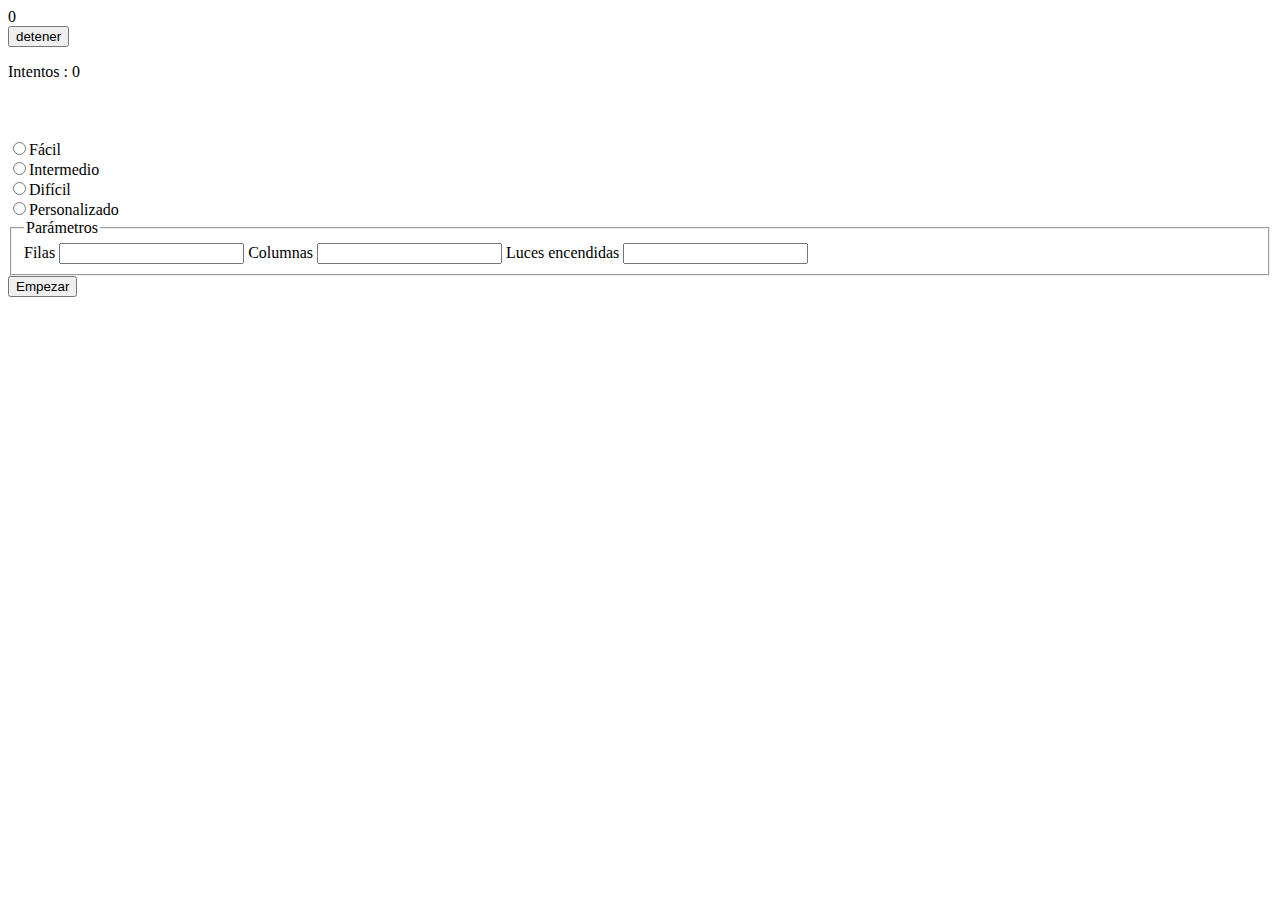
==== dificil.html @ 6159a4bb "main2" ====
<!DOCTYPE html>
<html lang="en">

<head>
    <meta charset="UTF-8">
    <meta http-equiv="X-UA-Compatible" content="IE=edge">
    <meta name="viewport" content="width=device-width, initial-scale=1.0">
    <title>Juego de luces</title>

    <!-- Link css -->
    <link rel="stylesheet" href="css/dificil.css">

</head>

<body>

    
<span id="cronometro">0</span>
<br>
<input type="button" id="boton1" value="detener">

<script>
    let reloj;
    reloj = setInterval(procesar, 1000);
    document.getElementById('boton1').addEventListener('click', presionBoton);

    function procesar() {
        let nro = parseInt(document.getElementById('cronometro').innerHTML);
        nro++;
        document.getElementById('cronometro').innerHTML = nro;
    }

    function presionBoton() {
        if (document.getElementById('boton1').value == 'detener') {
            clearInterval(reloj);
            document.getElementById('boton1').value = 'continuar';
        } else {
            reloj = setInterval(procesar, 1000);
            document.getElementById('boton1').value = 'detener';
        }
    }
</script>

<p id="intentos">Intentos : 0</p

<!-- Tablero -->
    <table id="tablero">
        <tr>
            <td></td>
            <td></td>
            <td></td>
            <td></td>
            <td></td>
            <td></td>
            <td></td>
            <td></td>
            <td></td>
            <td></td>
        </tr>
        <tr>
            <td></td>
            <td></td>
            <td></td>
            <td></td>
            <td></td>
            <td></td>
            <td></td>
            <td></td>
            <td></td>
            <td></td>
        </tr>
        <tr>
            <td></td>
            <td></td>
            <td></td>
            <td></td>
            <td></td>
            <td></td>
            <td></td>
            <td></td>
            <td></td>
            <td></td>
        </tr>
        <tr>
            <td></td>
            <td></td>
            <td></td>
            <td></td>
            <td></td>
            <td></td>
            <td></td>
            <td></td>
            <td></td>
            <td></td>
        </tr>
        <tr>
            <td></td>
            <td></td>
            <td></td>
            <td></td>
            <td></td>
            <td></td>
            <td></td>
            <td></td>
            <td></td>
            <td></td>
        </tr>
        <tr>
            <td></td>
            <td></td>
            <td></td>
            <td></td>
            <td></td>
            <td></td>
            <td></td>
            <td></td>
            <td></td>
            <td></td>
        </tr>
        <tr>
            <td></td>
            <td></td>
            <td></td>
            <td></td>
            <td></td>
            <td></td>
            <td></td>
            <td></td>
            <td></td>
            <td></td>
        </tr>
        <tr>
            <td></td>
            <td></td>
            <td></td>
            <td></td>
            <td></td>
            <td></td>
            <td></td>
            <td></td>
            <td></td>
            <td></td>
        </tr>
        <tr>
            <td></td>
            <td></td>
            <td></td>
            <td></td>
            <td></td>
            <td></td>
            <td></td>
            <td></td>
            <td></td>
            <td></td>
        <tr>
            <td></td>
            <td></td>
            <td></td>
            <td></td>
            <td></td>
            <td></td>
            <td></td>
            <td></td>
            <td></td>
            <td></td>
        </tr>
    </table>


    <form id="niveles">
        <input type="radio" name="nivel" value="F">Fácil<br>
        <input type="radio" name="nivel" value="M">Intermedio<br>
        <input type="radio" name="nivel" value="D">Difícil<br>
        <input type="radio" name="nivel" value="P">Personalizado<br>
    
        <fieldset>
            <legend>Parámetros</legend>
            <!-- No admitir decimales: https://stackoverflow.com/questions/37043867/how-to-avoid-decimal-values-in-input-type-number -->
    
            <label for="filas">Filas</label>
            <input type="number" min="0" step="1" onkeypress="return event.charCode >= 48 && event.charCode <= 57"
                name="filas"> <!-- El min 0 quita los negativos -->
    
            <label for="columnas">Columnas</label>
            <input type="number" min="0" step="1" onkeypress="return event.charCode >= 48 && event.charCode <= 57"
                name="columnas">
    
            <label for="luces">Luces encendidas</label>
            <input type="number" min="0" step="1" onkeypress="return event.charCode >= 48 && event.charCode <= 57"
                name="luces">
        </fieldset>
    
        <input type="submit" value="Empezar">
    </form>
    

</body>

<!-- Link js -->
<script src="js/dificil.js"></script>

</html>
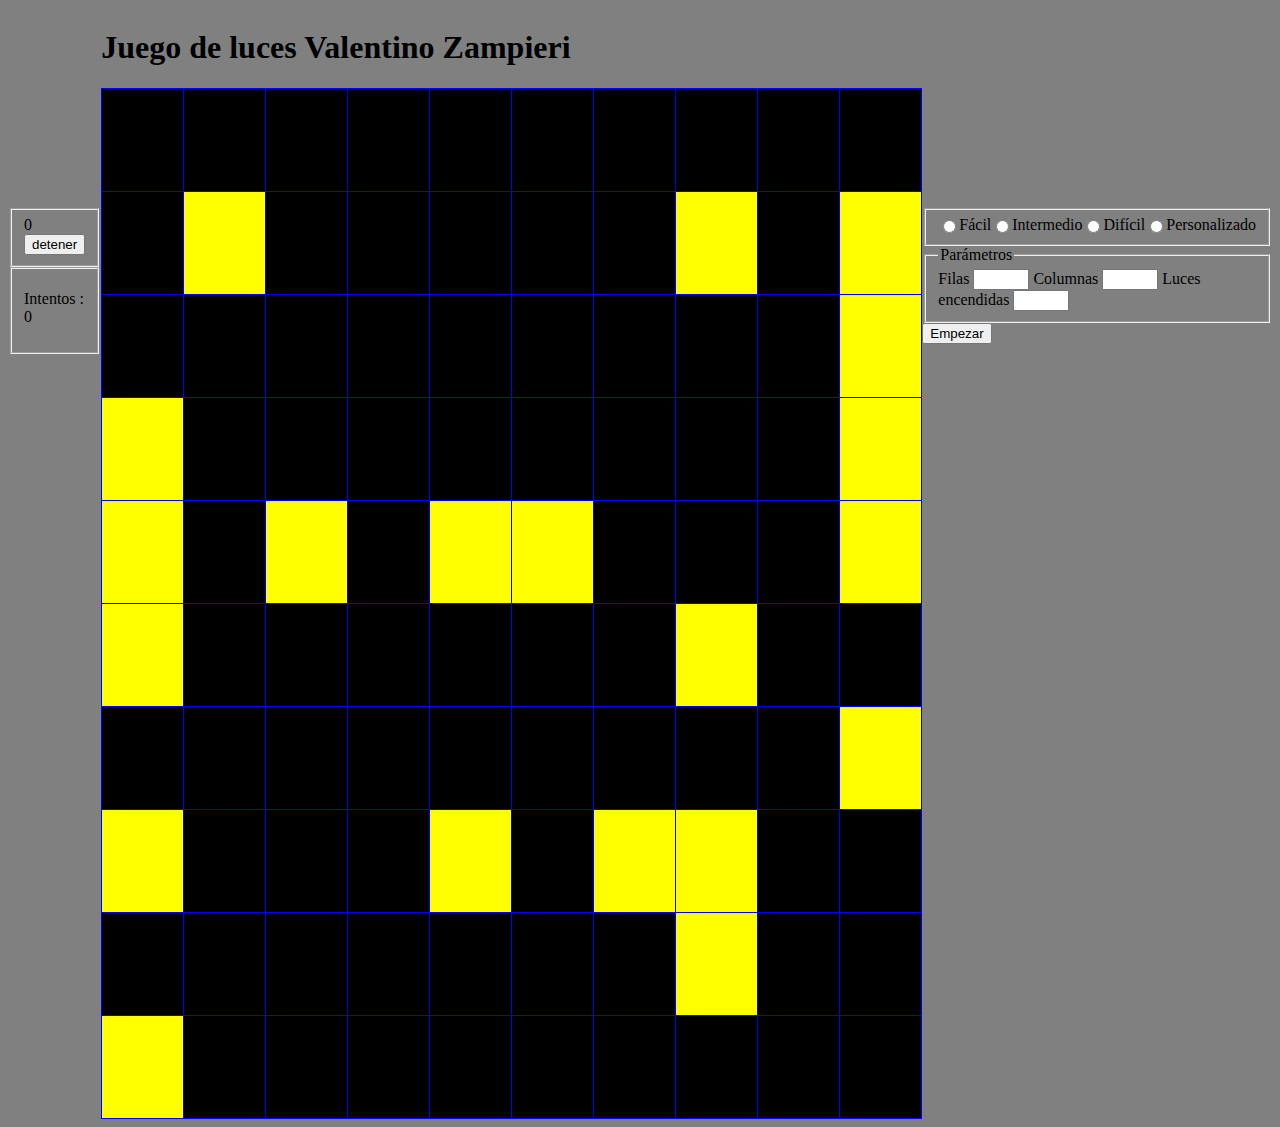
==== commit c2947abf: "primera prueba del disable" ====
--- a/dificil.html
+++ b/dificil.html
@@ -14,7 +14,8 @@
 
 <body>
 
-    
+    <div class="cronoint">
+        <fieldset>
 <span id="cronometro">0</span>
 <br>
 <input type="button" id="boton1" value="detener">
@@ -40,9 +41,15 @@
         }
     }
 </script>
-
-<p id="intentos">Intentos : 0</p
-
+</fieldset>
+
+<fieldset>
+<p id="intentos">Intentos : 0</p>
+</fieldset>
+</div>
+
+<div class="titulot">
+    <h1>Juego de luces Valentino Zampieri</h1>
 <!-- Tablero -->
     <table id="tablero">
         <tr>
@@ -165,35 +172,37 @@
             <td></td>
         </tr>
     </table>
-
-
+</div>
+
+<div class="dificultades">
     <form id="niveles">
+        <fieldset id="nd">
         <input type="radio" name="nivel" value="F">Fácil<br>
         <input type="radio" name="nivel" value="M">Intermedio<br>
         <input type="radio" name="nivel" value="D">Difícil<br>
         <input type="radio" name="nivel" value="P">Personalizado<br>
-    
+    </fieldset>
         <fieldset>
             <legend>Parámetros</legend>
             <!-- No admitir decimales: https://stackoverflow.com/questions/37043867/how-to-avoid-decimal-values-in-input-type-number -->
     
             <label for="filas">Filas</label>
-            <input type="number" min="0" step="1" onkeypress="return event.charCode >= 48 && event.charCode <= 57"
+            <input type="number" min="0" max="25" step="1" onkeypress="return event.charCode >= 48 && event.charCode <= 57"
                 name="filas"> <!-- El min 0 quita los negativos -->
     
             <label for="columnas">Columnas</label>
-            <input type="number" min="0" step="1" onkeypress="return event.charCode >= 48 && event.charCode <= 57"
+            <input type="number" min="0" max="25" step="1" onkeypress="return event.charCode >= 48 && event.charCode <= 57"
                 name="columnas">
     
             <label for="luces">Luces encendidas</label>
-            <input type="number" min="0" step="1" onkeypress="return event.charCode >= 48 && event.charCode <= 57"
+            <input type="number" min="0" max="15" step="1" onkeypress="return event.charCode >= 48 && event.charCode <= 57"
                 name="luces">
         </fieldset>
     
         <input type="submit" value="Empezar">
     </form>
     
-
+</div>
 </body>
 
 <!-- Link js -->
--- a/css/dificil.css
+++ b/css/dificil.css
@@ -0,0 +1,51 @@
+html {
+  background-color: grey;
+}
+
+
+body{
+  display:flex;
+  flex-direction: row;
+  justify-content: space-around;
+  
+}
+
+
+.titulot{
+  display: flex;
+  flex-direction: column;
+}
+
+.cronoint{
+  display:flex;
+  flex-direction: column;
+  margin-top: 200px;
+}
+
+.dificultades{
+   display:flex;
+  flex-direction: column;
+  margin-top: 200px;
+}
+
+table {
+  height: 100%;
+  border-collapse: collapse;
+}
+
+td {
+  width: 100px;
+  height: 100px;
+  background-color: black;
+  border: 1px solid blue;
+}
+
+.iluminado {
+  background-color: yellow;
+}
+
+#nd{
+  display: flex;
+  flex-direction: row;
+  justify-content: space-around;
+}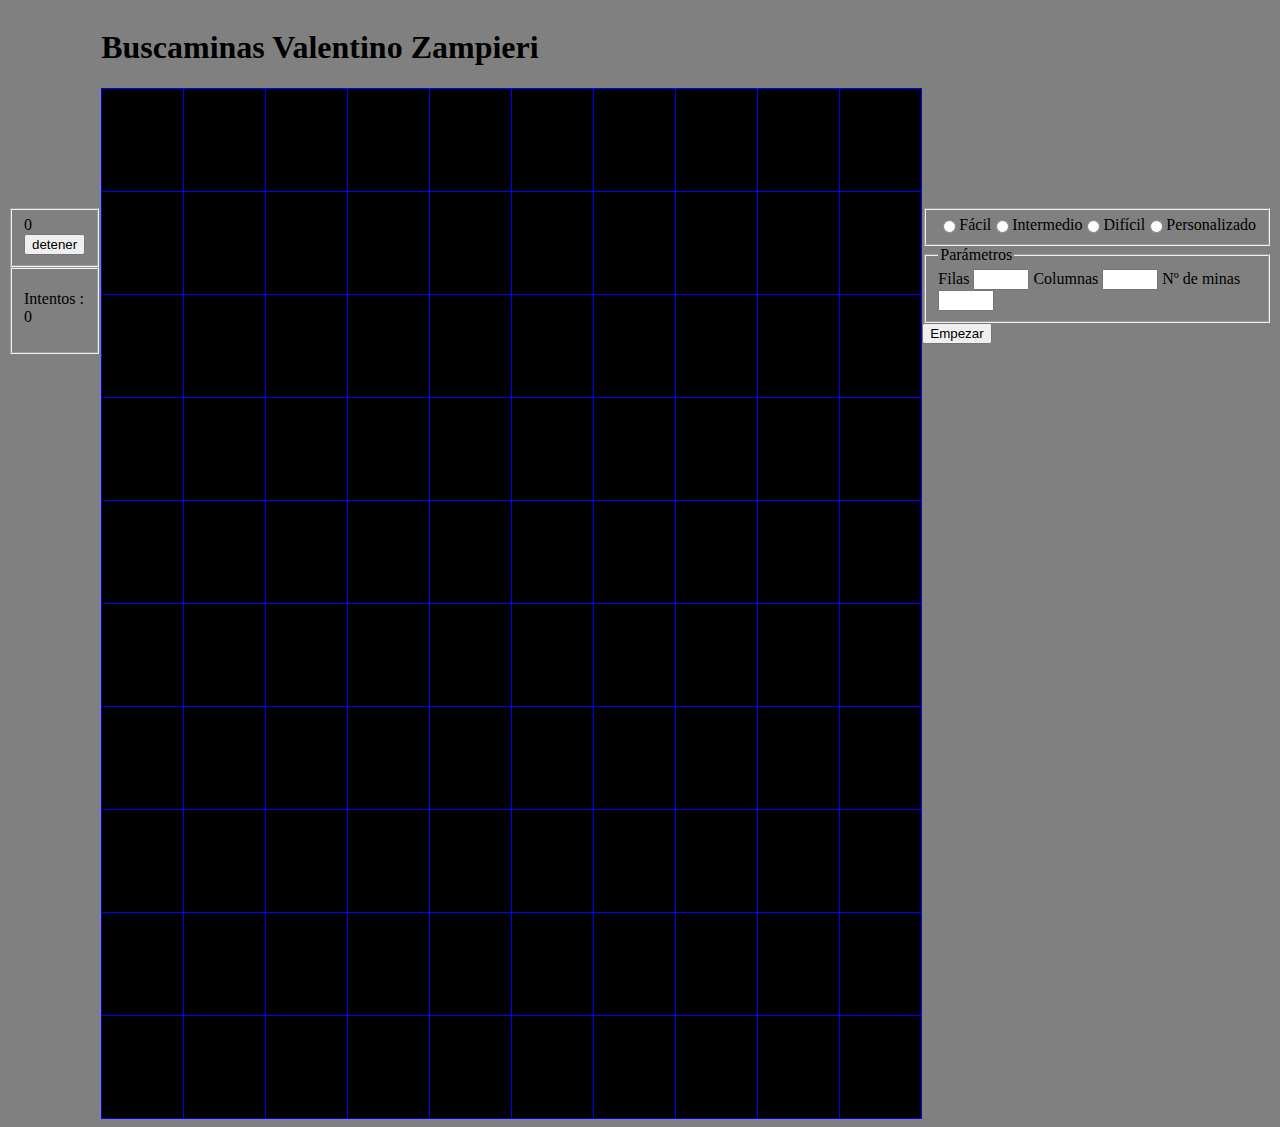
==== commit cd8c1ebe: "buscaminas" ====
--- a/dificil.html
+++ b/dificil.html
@@ -5,7 +5,7 @@
     <meta charset="UTF-8">
     <meta http-equiv="X-UA-Compatible" content="IE=edge">
     <meta name="viewport" content="width=device-width, initial-scale=1.0">
-    <title>Juego de luces</title>
+    <title>Buscaminas</title>
 
     <!-- Link css -->
     <link rel="stylesheet" href="css/dificil.css">
@@ -49,7 +49,7 @@
 </div>
 
 <div class="titulot">
-    <h1>Juego de luces Valentino Zampieri</h1>
+    <h1>Buscaminas Valentino Zampieri</h1>
 <!-- Tablero -->
     <table id="tablero">
         <tr>
@@ -194,14 +194,14 @@
             <input type="number" min="0" max="25" step="1" onkeypress="return event.charCode >= 48 && event.charCode <= 57"
                 name="columnas">
     
-            <label for="luces">Luces encendidas</label>
+            <label for="luces">Nº de minas</label>
             <input type="number" min="0" max="15" step="1" onkeypress="return event.charCode >= 48 && event.charCode <= 57"
                 name="luces">
         </fieldset>
     
         <input type="submit" value="Empezar">
     </form>
-    
+    <h1 id="mensajeTablero"></h1>
 </div>
 </body>
 
--- a/css/dificil.css
+++ b/css/dificil.css
@@ -8,6 +8,11 @@
   flex-direction: row;
   justify-content: space-around;
   
+}
+
+.explotado {
+  background-image: url(/bomba.jpg);
+  background-size: cover;
 }
 
 
